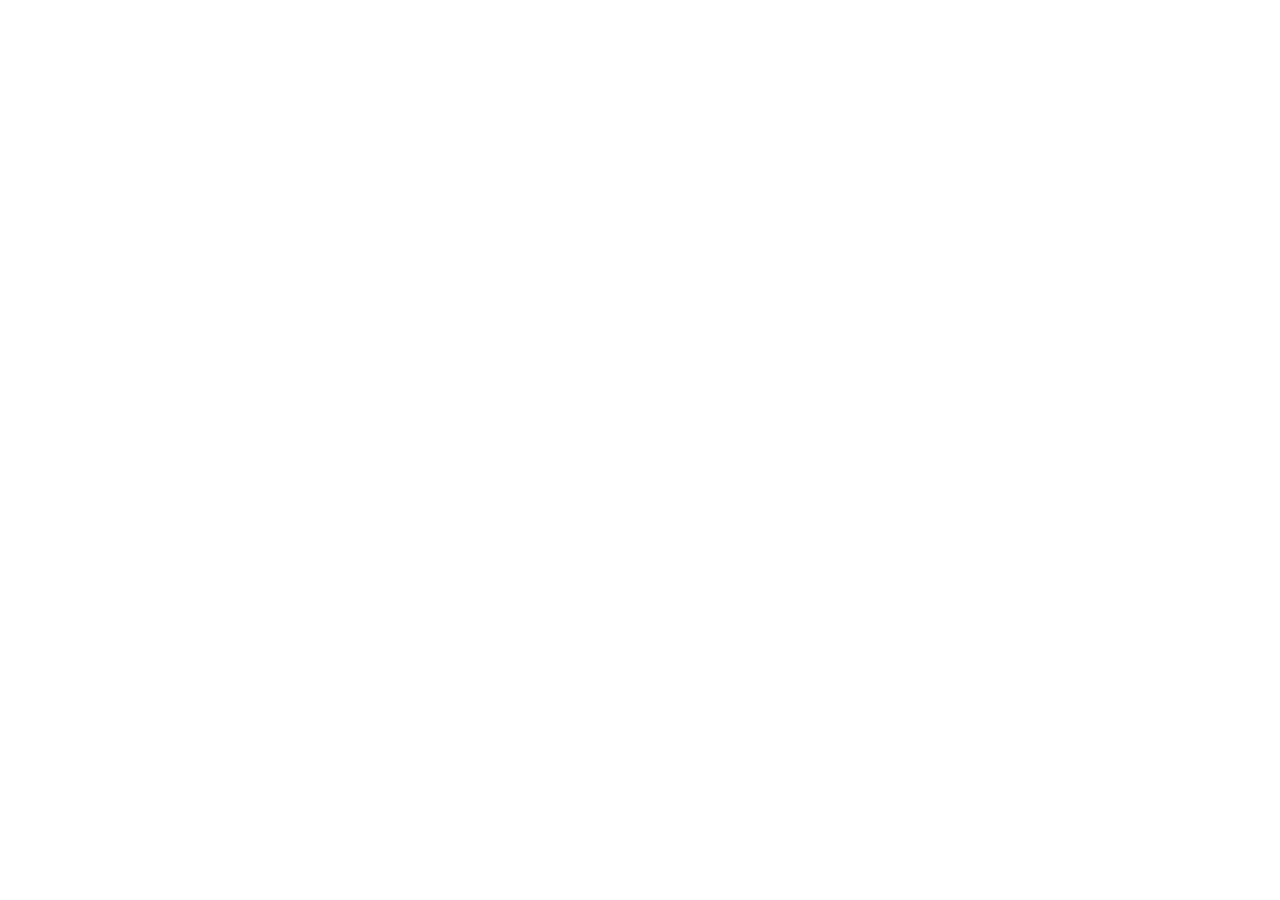
==== Site-web/html/contacts.html @ c9917ac0 "recup" ====
<!DOCTYPE html>
<html lang="fr">
<head>
    <meta charset="UTF-8">
    <meta name="viewport" content="width=device-width, initial-scale=1.0">
    <title>Document</title>
</head>
<body>
    
</body>
</html>
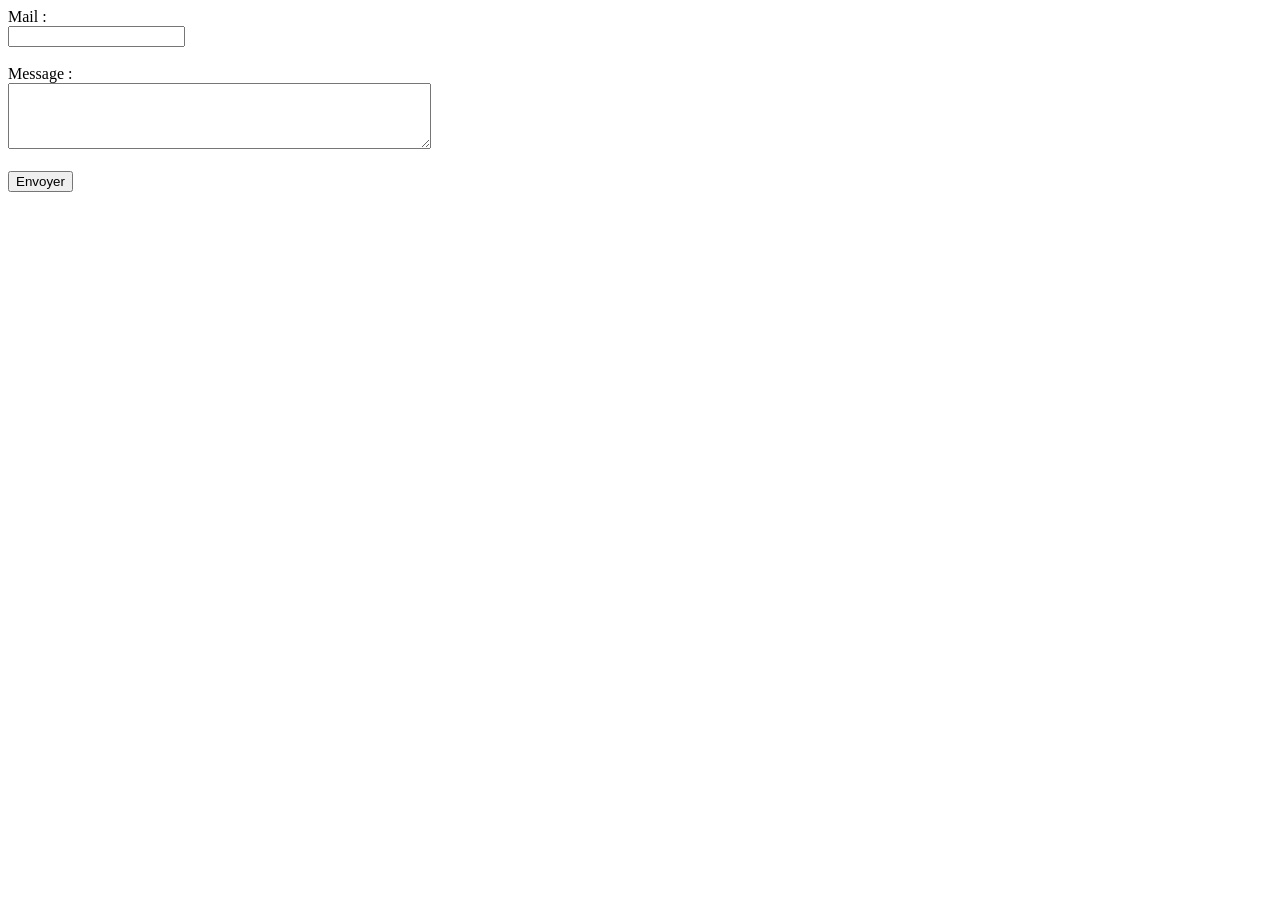
==== commit 0e5bc5be: "Début simple de la page contact et references." ====
--- a/Site-web/html/contacts.html
+++ b/Site-web/html/contacts.html
@@ -6,6 +6,14 @@
     <title>Document</title>
 </head>
 <body>
+    <form action="https://formspree.io/f/mwlobwzz" method="POST">
+    <label for="mail">Mail :</label><br>
+    <input type="email" id="mail" name="mail" value="" required><br><br>
     
+    <label for="message">Message :</label><br>
+    <textarea id="message" name="message" rows="4" cols="50" required></textarea><br><br>
+    
+    <input type="submit" value="Envoyer">
+    </form> 
 </body>
 </html>
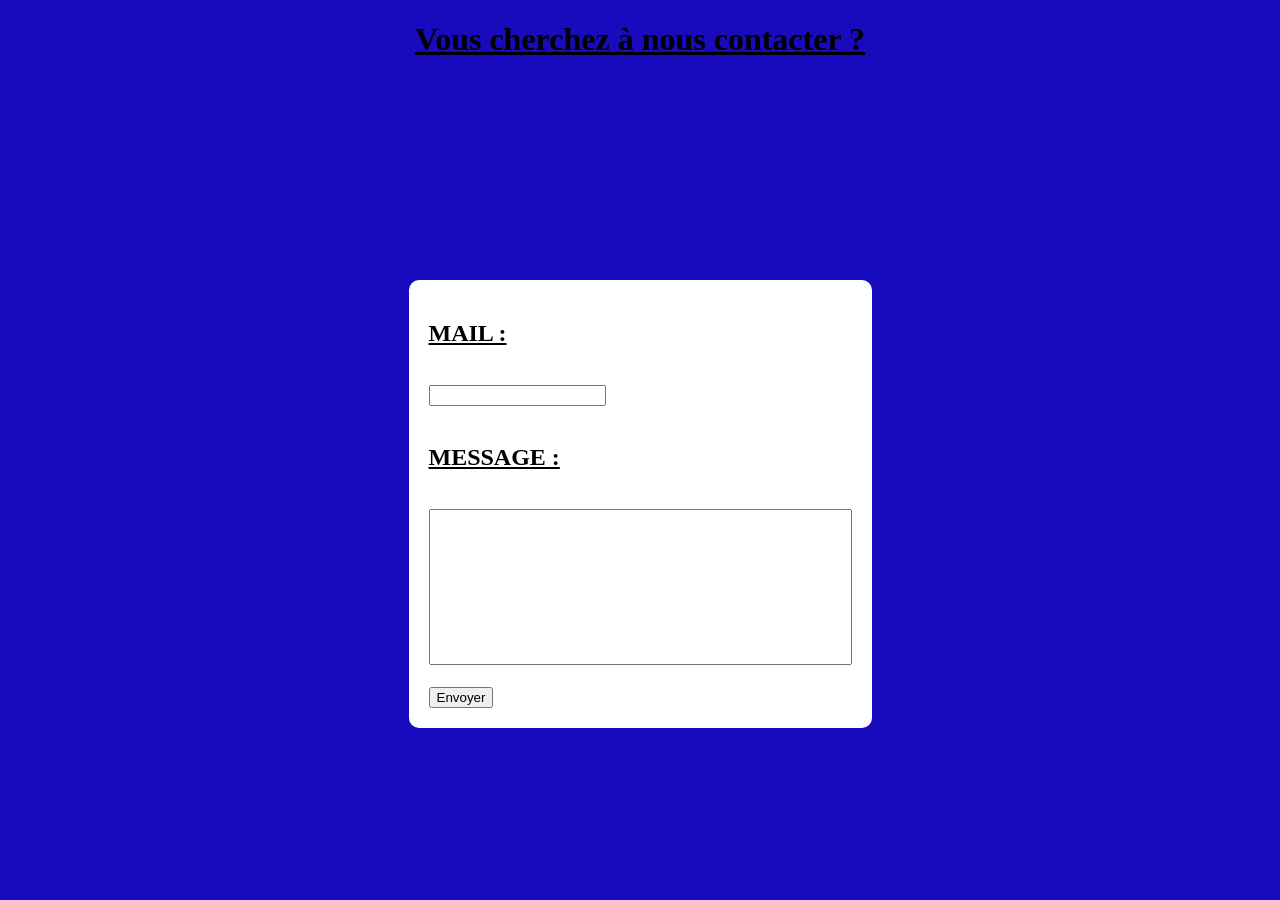
==== commit aafd2825: "Amélioration de la page html contacts" ====
--- a/Site-web/html/contacts.html
+++ b/Site-web/html/contacts.html
@@ -3,17 +3,19 @@
 <head>
     <meta charset="UTF-8">
     <meta name="viewport" content="width=device-width, initial-scale=1.0">
-    <title>Document</title>
+    <title>Contact</title>
+    <link href="../css/contacts.css" rel="stylesheet" />
 </head>
 <body>
-    <form action="https://formspree.io/f/mwlobwzz" method="POST">
-    <label for="mail">Mail :</label><br>
-    <input type="email" id="mail" name="mail" value="" required><br><br>
-    
-    <label for="message">Message :</label><br>
-    <textarea id="message" name="message" rows="4" cols="50" required></textarea><br><br>
-    
-    <input type="submit" value="Envoyer">
+    <h1><u>Vous cherchez à nous contacter ?</u></h1>
+    <form class="form" action="https://formspree.io/f/mwlobwzz" method="POST">
+        <label for="mail"><h2><u>MAIL :</u></h2></label><br>
+        <input type="email" id="mail" name="mail" value="" required><br><br>
+        
+        <label for="message"><h2><u>MESSAGE :</u></h2></label><br>
+        <textarea id="message" name="message" rows="10" cols="50" class="textarea"></textarea><br><br>
+        
+        <input type="submit" value="Envoyer">
     </form> 
 </body>
 </html>
--- a/Site-web/css/contacts.css
+++ b/Site-web/css/contacts.css
@@ -0,0 +1,18 @@
+body {
+    
+    background: #170bbd;
+    text-align: center;
+}
+
+.form {
+    display: inline-block;
+    text-align: left;
+    background-color: #ffffff;
+    padding: 20px;
+    border-radius: 10px;
+    position: relative;
+    top: 200px;
+}
+.textarea {
+    resize: none;
+}
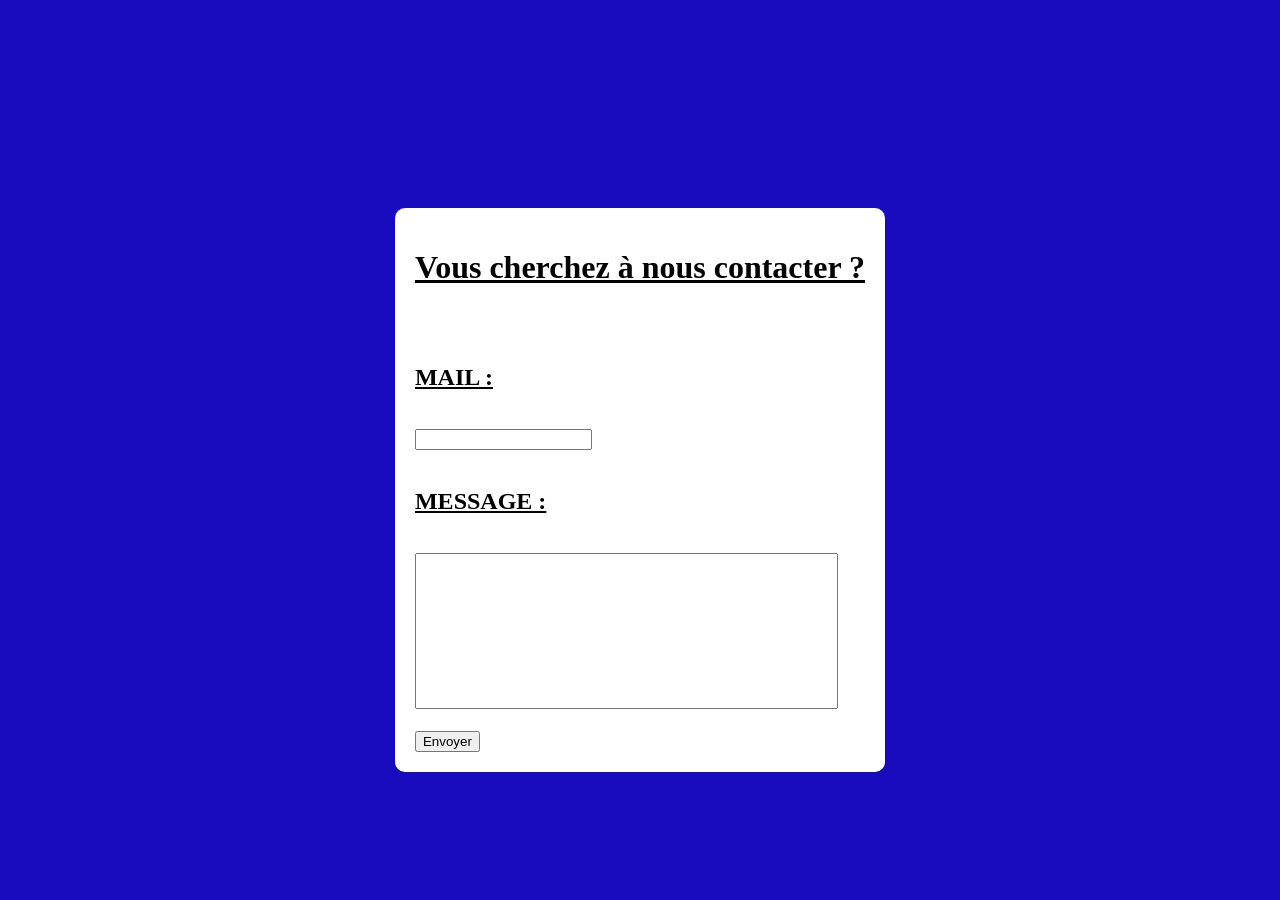
==== commit fb6c3494: "Page references et ajouts d'images" ====
--- a/Site-web/html/contacts.html
+++ b/Site-web/html/contacts.html
@@ -7,8 +7,8 @@
     <link href="../css/contacts.css" rel="stylesheet" />
 </head>
 <body>
-    <h1><u>Vous cherchez à nous contacter ?</u></h1>
     <form class="form" action="https://formspree.io/f/mwlobwzz" method="POST">
+        <h1 ><u>Vous cherchez à nous contacter ?</u></h1><br><br>
         <label for="mail"><h2><u>MAIL :</u></h2></label><br>
         <input type="email" id="mail" name="mail" value="" required><br><br>
         
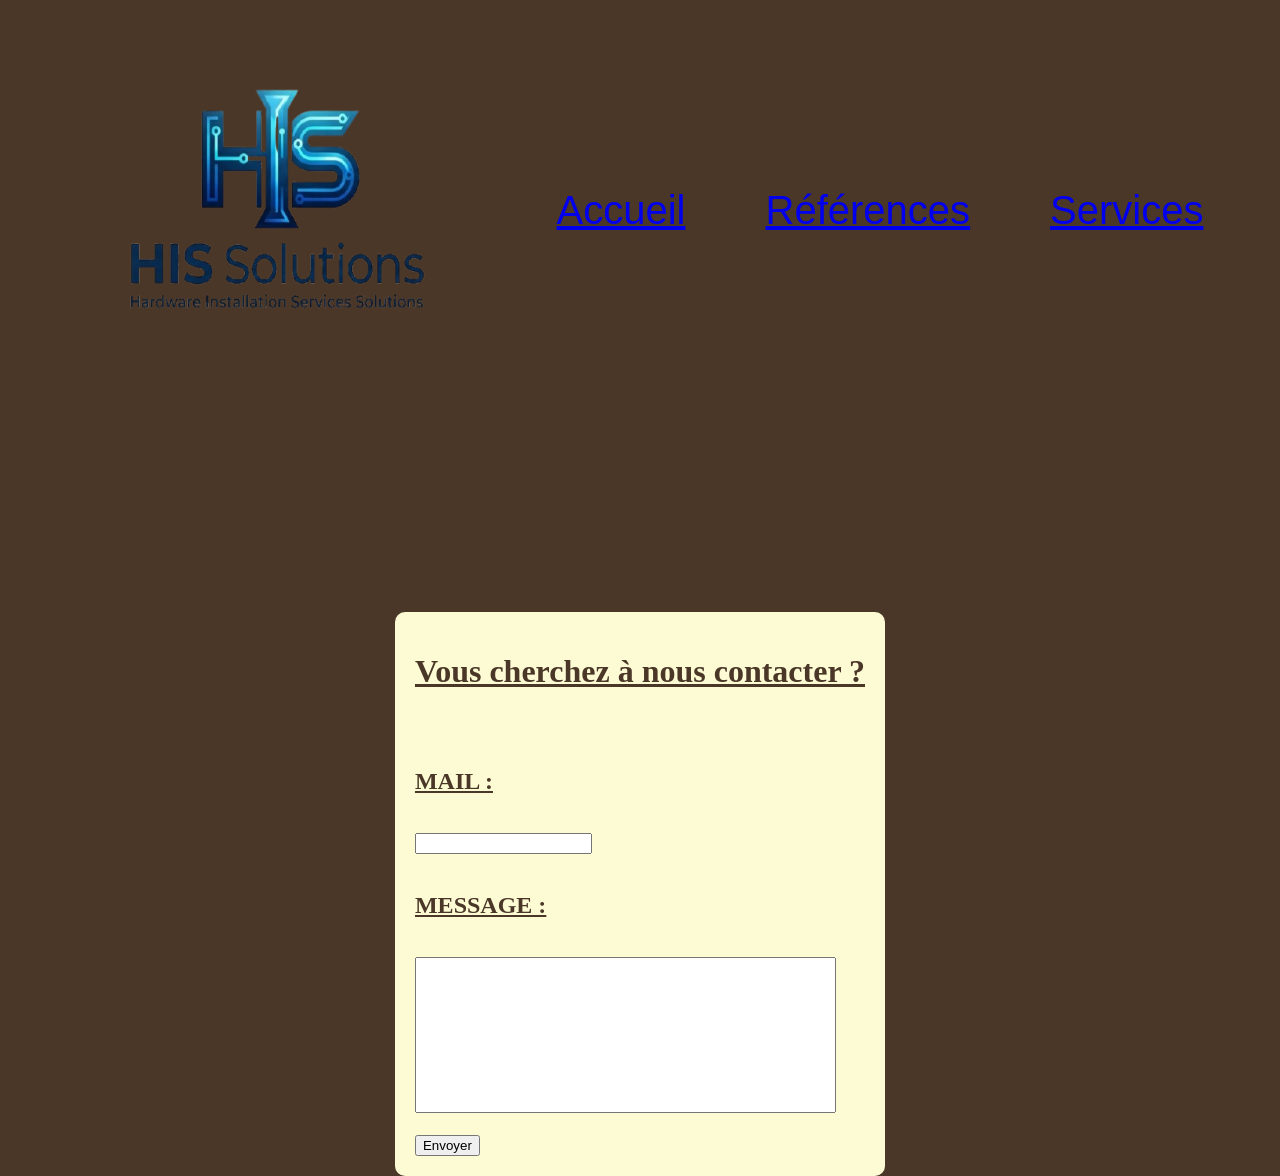
==== commit b6218e11: "New" ====
--- a/Site-web/html/contacts.html
+++ b/Site-web/html/contacts.html
@@ -6,6 +6,14 @@
     <title>Contact</title>
     <link href="../css/contacts.css" rel="stylesheet" />
 </head>
+<header class="header">
+    <a href="../index.html"><img src="../documents/LOGO HIS.V2.png" alt="Logo HIS Solutions" width="400" height="400"></a>
+    <nav class="nav-links">
+            <p class="nav-link"><a href="../index.html">Accueil</a></p>
+            <p class="nav-link"><a href="references.html">Références</a></p>
+            <p class="nav-link"><a href="services.html">Services</a></p>
+    </nav>
+</header>
 <body>
     <form class="form" action="https://formspree.io/f/mwlobwzz" method="POST">
         <h1 ><u>Vous cherchez à nous contacter ?</u></h1><br><br>
--- a/Site-web/css/contacts.css
+++ b/Site-web/css/contacts.css
@@ -1,13 +1,12 @@
 body {
-    
-    background: #170bbd;
+    background-color: #4A3728;
     text-align: center;
 }
 
 .form {
     display: inline-block;
     text-align: left;
-    background-color: #ffffff;
+    background-color: #fdfbd4;
     padding: 20px;
     border-radius: 10px;
     position: relative;
@@ -15,4 +14,28 @@
 }
 .textarea {
     resize: none;
+}
+h1 {
+    color : #4A3728;
+}
+
+h2 {
+    color : #4A3728;
+}
+.header {
+  display: flex;
+  flex-direction: row;
+  gap: 80px;
+  align-items: center;
+  justify-content: center;
+}
+.nav-links {
+  font-size: 40px;
+  font-family: Arial, sans-serif;
+  display: flex;
+  flex-direction: row;
+  gap: 80px;
+  text-align: center;
+  align-items: center;
+  justify-content: center;
 }
